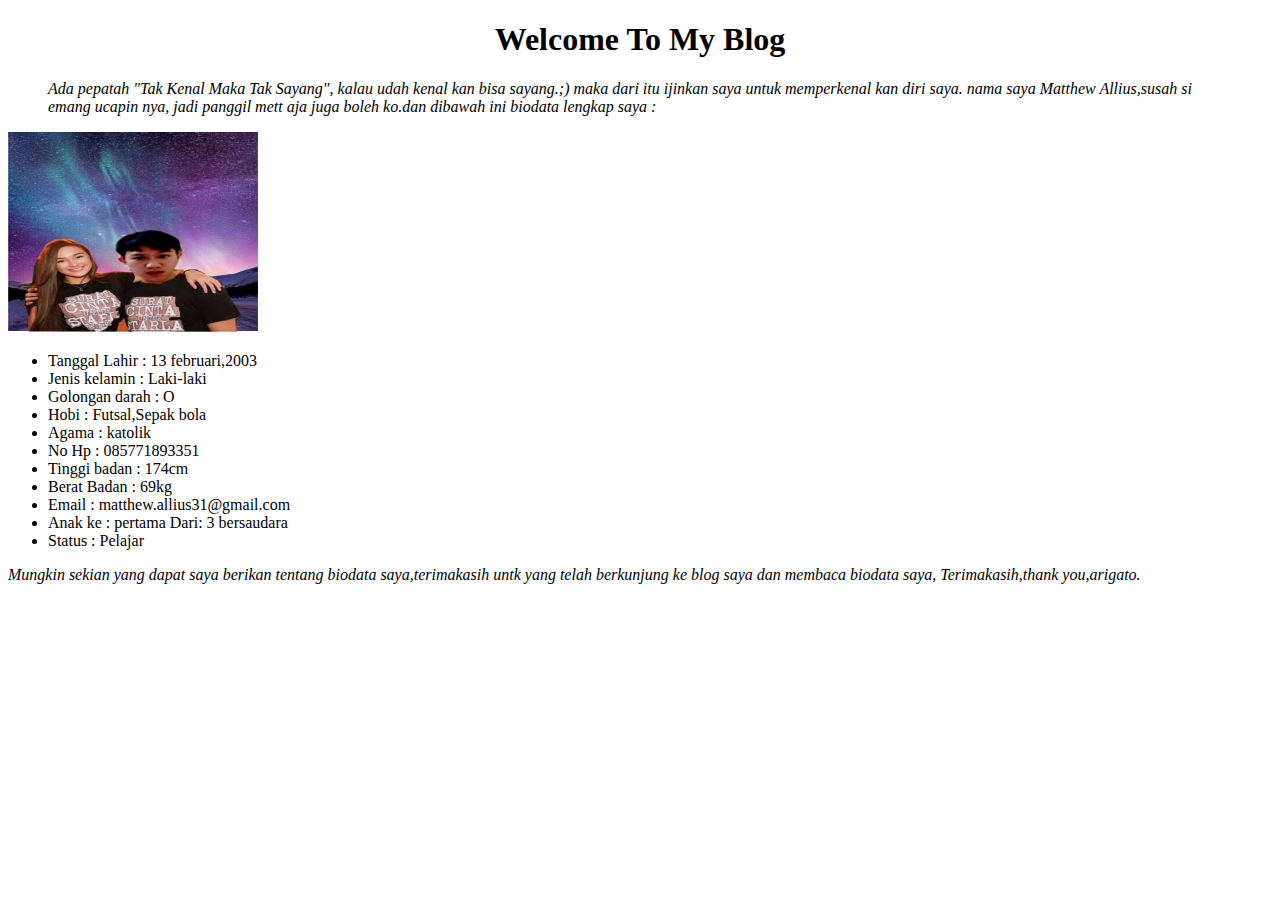
==== index.html @ 72e3b791 "Update and rename index(matthew allius-xi.1-18.64.08981).html to index.html" ====
<!DOCTYPE html>
<html>
<head>
	<title>Biodata</title>
</head>
<body>
	<h1><center><strong>Welcome To My Blog</strong></center></h1>
 
	<blockquote><em>Ada pepatah "Tak Kenal Maka Tak Sayang", kalau udah kenal kan bisa sayang.;) maka dari itu ijinkan saya untuk memperkenal kan diri saya. nama saya Matthew Allius,susah si emang ucapin nya, jadi panggil mett aja juga boleh ko.dan dibawah ini biodata lengkap saya :</em></blockquote>
	<img src="aku_n_idola2.png" width="250" height="200">
	<ul type="bullet">
			<li>Tanggal Lahir  : 13 februari,2003</li>
			<li>Jenis kelamin  : Laki-laki</li>
			<li>Golongan darah : O</li>
			<li>Hobi  : Futsal,Sepak bola</li>
			<li>Agama : katolik</li>
			<li>No Hp : 085771893351</li>
			<li>Tinggi badan : 174cm</li>
			<li>Berat Badan  : 69kg</li>
			<li>Email   : matthew.allius31@gmail.com</li>
			<li>Anak ke : pertama Dari: 3 bersaudara </li>
			<li>Status : Pelajar</li>
	</ul>	
	<p><em>Mungkin sekian yang dapat saya berikan tentang biodata saya,terimakasih untk yang telah berkunjung ke blog saya dan membaca biodata saya,
	    Terimakasih,thank you,arigato.</em></p>
</body>
</html>
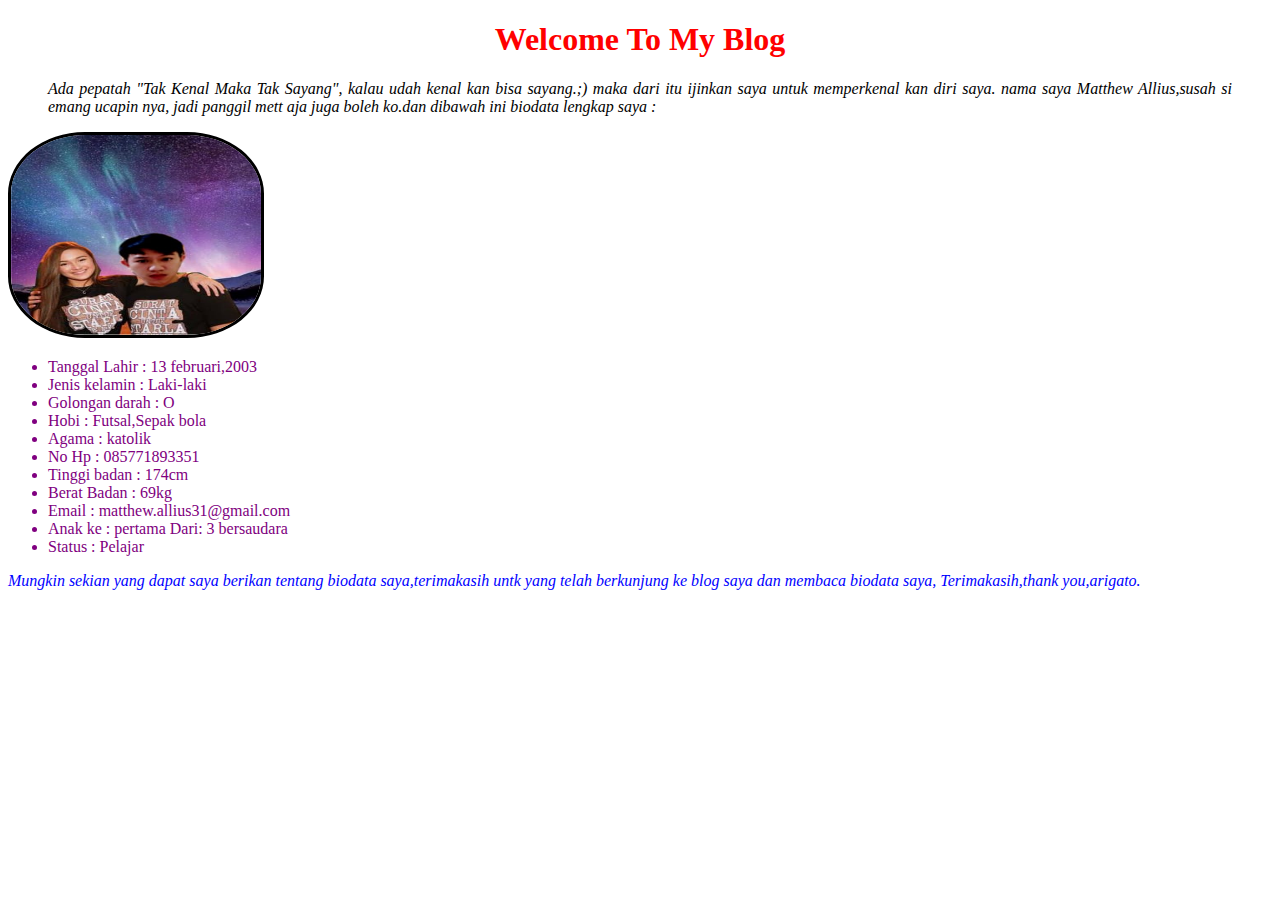
==== commit afcc9337: "Add files via upload" ====
--- a/index.html
+++ b/index.html
@@ -2,11 +2,12 @@
 <html>
 <head>
 	<title>Biodata</title>
+	<link rel="stylesheet" type="text/css" href="latihan-css.css">
 </head>
 <body>
 	<h1><center><strong>Welcome To My Blog</strong></center></h1>
  
-	<blockquote><em>Ada pepatah "Tak Kenal Maka Tak Sayang", kalau udah kenal kan bisa sayang.;) maka dari itu ijinkan saya untuk memperkenal kan diri saya. nama saya Matthew Allius,susah si emang ucapin nya, jadi panggil mett aja juga boleh ko.dan dibawah ini biodata lengkap saya :</em></blockquote>
+	<blockquote>Ada pepatah "Tak Kenal Maka Tak Sayang", kalau udah kenal kan bisa sayang.;) maka dari itu ijinkan saya untuk memperkenal kan diri saya. nama saya Matthew Allius,susah si emang ucapin nya, jadi panggil mett aja juga boleh ko.dan dibawah ini biodata lengkap saya :</blockquote>
 	<img src="aku_n_idola2.png" width="250" height="200">
 	<ul type="bullet">
 			<li>Tanggal Lahir  : 13 februari,2003</li>
@@ -21,7 +22,7 @@
 			<li>Anak ke : pertama Dari: 3 bersaudara </li>
 			<li>Status : Pelajar</li>
 	</ul>	
-	<p><em>Mungkin sekian yang dapat saya berikan tentang biodata saya,terimakasih untk yang telah berkunjung ke blog saya dan membaca biodata saya,
-	    Terimakasih,thank you,arigato.</em></p>
+	<p>Mungkin sekian yang dapat saya berikan tentang biodata saya,terimakasih untk yang telah berkunjung ke blog saya dan membaca biodata saya,
+	    Terimakasih,thank you,arigato.</p>
 </body>
-</html>
+</html>--- a/latihan-css.css
+++ b/latihan-css.css
@@ -0,0 +1,5 @@
+h1{color: red}
+blockquote{text-align: justify;font-style: italic;}
+img{border-radius: 30%;border-style:solid }
+li{font-style: bold;color: purple}
+p{color: blue;font-style: italic;}